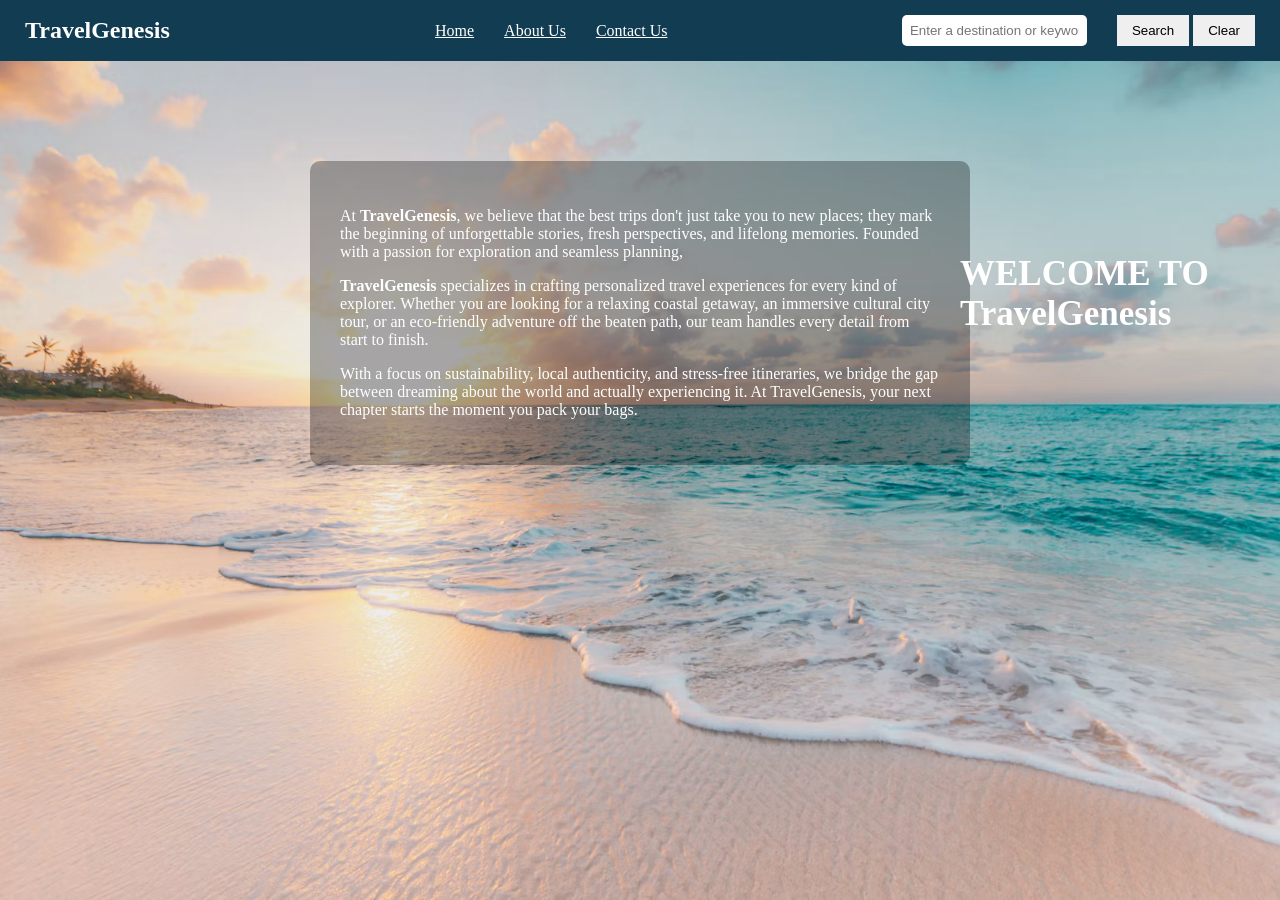
==== index.html @ edaaaf4a "Final Project, home, about us, contact, inluding navbar, image and intro text, styling css, and api." ====
<!DOCTYPE html>
<html lang="en">
<head>
    <meta charset="UTF-8">
    <title>Travel Recommendation</title>
    <link rel="stylesheet" href="./travel_recommendation.css">
</head>
<body>
    <nav>
        <h1>TravelGenesis</h1>
        <ul>
            <li><a href="./index.html" id="home">Home</a></li>
            <li><a href="./about_us.html" id="about_us">About Us</a></li>
            <li><a href="./contact_us.html" id="contact_us">Contact Us</a></li>
            
            <li><input type="text" id="questionInput" placeholder="Enter a destination or keyword"></li>
            <li><button id='searchBtn'>Search</button>
                <button id='clearBtn'>Clear</button>
            </li>
        </ul>
    </nav>
    <div class="pageContent">
        <h2>WELCOME TO TravelGenesis</h2>
        <p>
            At <strong>TravelGenesis</strong>, we believe that the best trips don't just take you to new places; 
            they mark the beginning of unforgettable stories, fresh perspectives, and lifelong memories.
            Founded with a passion for exploration and seamless planning, 
        </p>
        <p>    
            <strong>TravelGenesis</strong> specializes in crafting personalized travel experiences for every kind of explorer. 
            Whether you are looking for a relaxing coastal getaway, an immersive cultural city tour, 
            or an eco-friendly adventure off the beaten path, our team handles every detail from start to finish.
        </p>
        <p> 
            With a focus on sustainability, local authenticity, and stress-free itineraries, 
            we bridge the gap between dreaming about the world and actually experiencing it. 
            At TravelGenesis, your next chapter starts the moment you pack your bags.
        </p>    
    </div>
    <div style="positon: relative;"> 
    </div>
    <div>
    <p>
    </p>
</div>

    <script src="./travel_recommendation.js"></script>
</body>
</html>
---- travel_recommendation.css ----
body {
    background-image: url("./beach.avif");
    background-size: cover;
    background-position: center;
    background-repeat: no-repeat;
    background-attachment: fixed;
    min-height: 100vh;
    margin: 0;
}

nav {
    display:flex;
    align-items: center;
    background-color: #123c52;
    padding: 15px 25px;
}

nav h1 {
    color: white;
    margin:0;
    flex: 1;
}

nav a {
    color: white;
    text-decoration: underline;
}

nav a:hover {
    text-decoration: underline;
}

nav ul {
    display: flex;
    align-items: center;
    justify-content: flex-end;
    gap: 30px;
    list-style: none;
    margin: 0;
    padding: 0;
    flex: 2;
    
}

nav ul li:nth-child(3) {
    margin-right: auto;
}

nav input {
    padding: 8px;
    border-radius: 5px;
    border: none;
}

nav button {
    padding: 8px 15px;
    border: none;
    cursor: pointer;    
}

nav button:hover {
    background-color: #b8e0e9;
}

h2 {
    font-size: 35px;
    position: absolute;
    top: 25%;
    left: 75%;
    color: white
}

.pageContent {
    padding: 30px;
    max-width: 600px;
    margin: 100px auto;
    color: white;
    background-color: rgba(0, 0, 0, 0.30);
    border-radius: 10px;
}
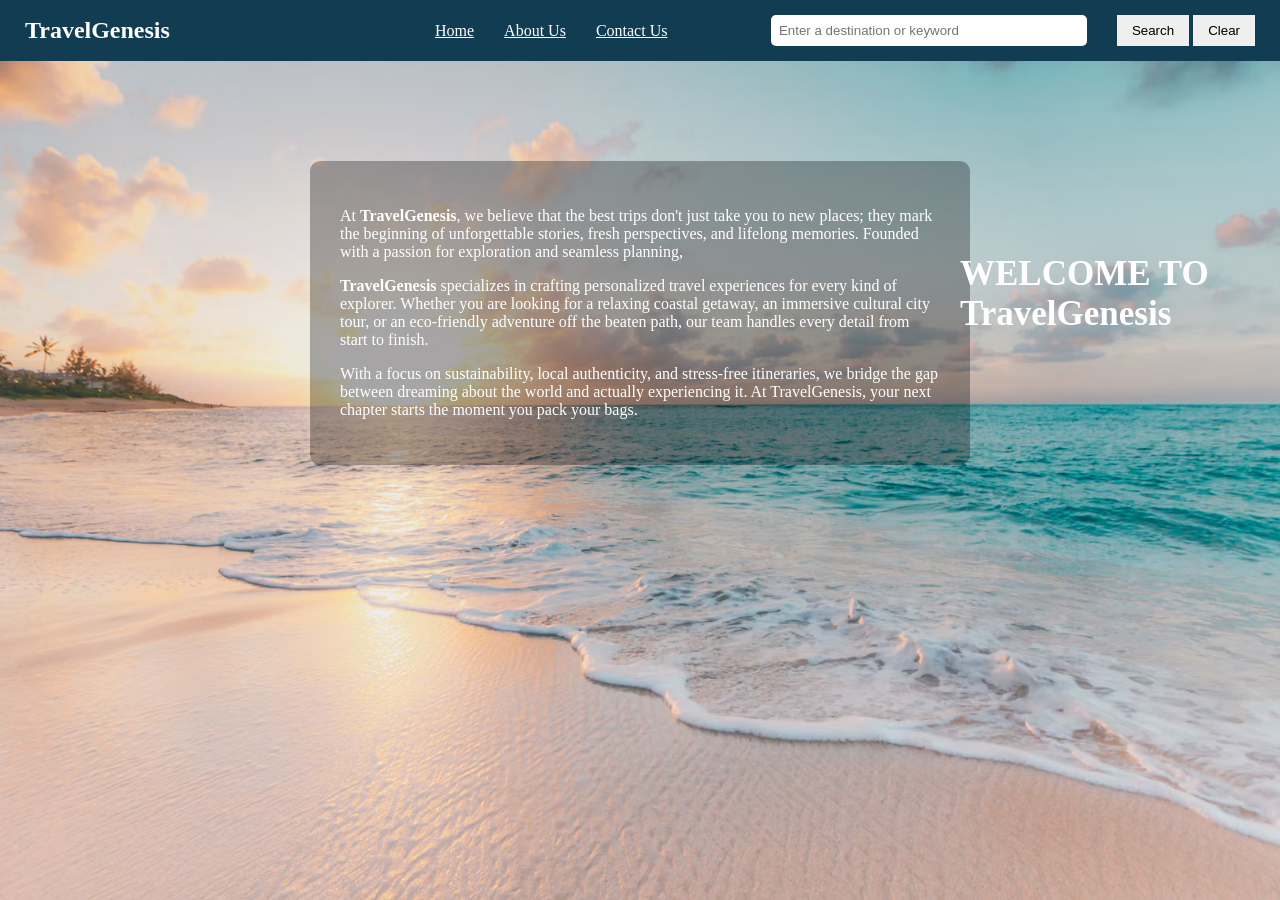
==== commit 01bf0d24: "Add TravelGenesis pages and styling" ====
--- a/index.html
+++ b/index.html
@@ -36,6 +36,7 @@
             we bridge the gap between dreaming about the world and actually experiencing it. 
             At TravelGenesis, your next chapter starts the moment you pack your bags.
         </p>    
+        
     </div>
     <div style="positon: relative;"> 
     </div>
--- a/travel_recommendation.css
+++ b/travel_recommendation.css
@@ -47,6 +47,7 @@
 }
 
 nav input {
+    width: 300px;
     padding: 8px;
     border-radius: 5px;
     border: none;
@@ -78,3 +79,53 @@
     background-color: rgba(0, 0, 0, 0.30);
     border-radius: 10px;
 }
+
+/* Contact Us Page */
+
+.contactIntro {
+    max-width: 500px;
+    margin: 40px auto 20px;
+    text-align: center;
+    color: white;
+    padding: 20px;
+    background-color: rgba(0, 0, 0, 0.30);
+    border-radius: 10px;
+}
+
+#contactForm {
+    max-width: 500px;
+    margin: 30px auto;
+    padding: 30px;
+    background-color: rgba(0, 0, 0, 0.30);
+    border-radius: 10px;
+    color: white;
+}
+
+#contactForm div {
+    margin-bottom: 15px;
+}
+
+#contatForm label {
+    display: block;
+    margin-bottom: 5px;
+}
+
+#contactForm input,
+#contactForm textarea {
+    width: 100%;
+    padding: 10px;
+    border-radius: 5px;
+    border: none;
+    box-sizing: border-box;
+}
+
+#contactForm button {
+    padding: 10px 25px;
+    border: none;
+    border-radius: 5px;
+    cursor: pointer;
+}
+
+#contactForm button:hover {
+    background-color: #b8e0e9;
+}
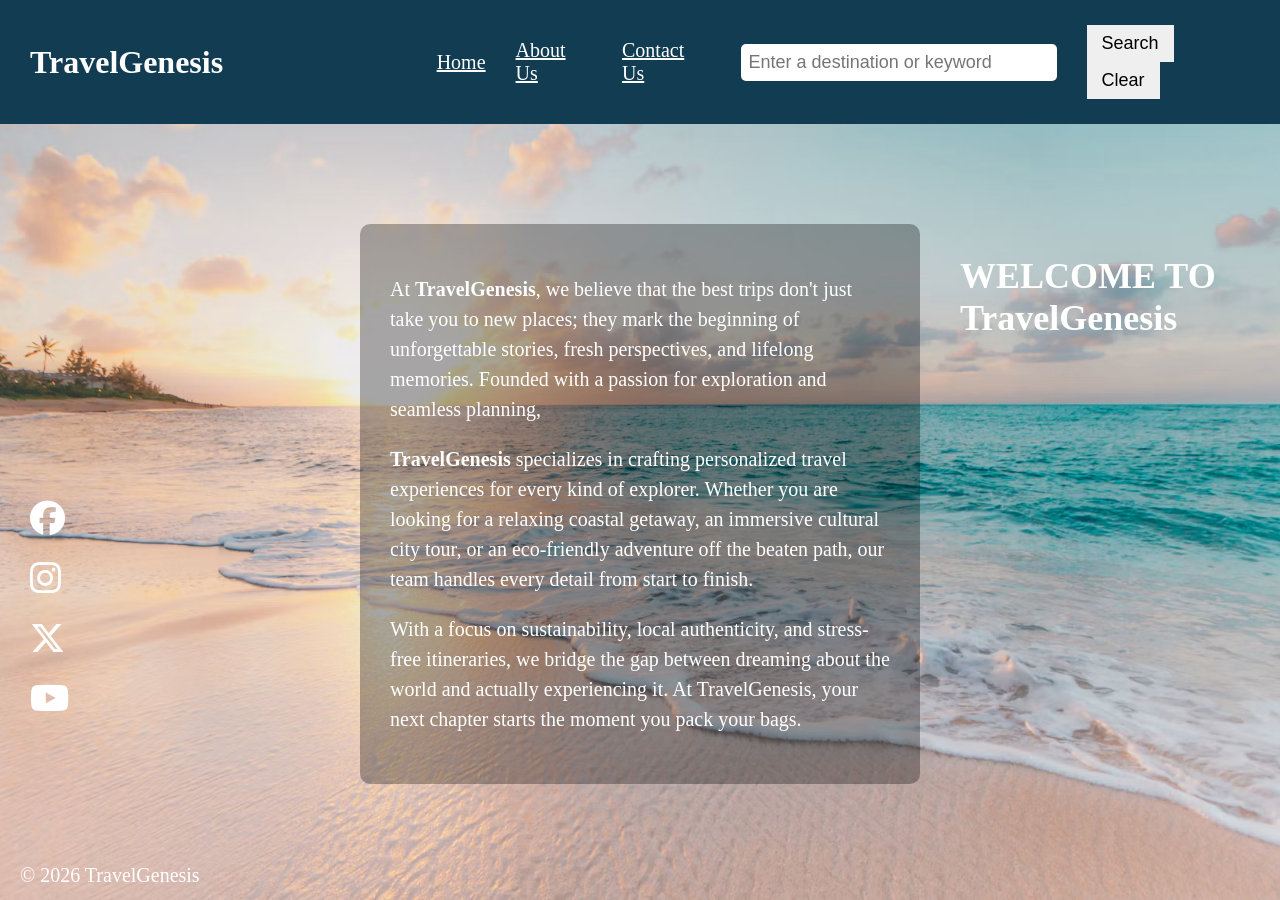
==== commit f86c6fcd: "Add footer with social media icons" ====
--- a/index.html
+++ b/index.html
@@ -2,11 +2,14 @@
 <html lang="en">
 <head>
     <meta charset="UTF-8">
+    <meta name="viewport" content="width=device-width, initial-scale=1.0">
     <title>Travel Recommendation</title>
     <link rel="stylesheet" href="./travel_recommendation.css">
+    <link rel="stylesheet" href="https://cdnjs.cloudflare.com/ajax/libs/font-awesome/6.5.2/css/all.min.css">
 </head>
 <body>
     <nav>
+        
         <h1>TravelGenesis</h1>
         <ul>
             <li><a href="./index.html" id="home">Home</a></li>
@@ -36,14 +39,25 @@
             we bridge the gap between dreaming about the world and actually experiencing it. 
             At TravelGenesis, your next chapter starts the moment you pack your bags.
         </p>    
-        
     </div>
-    <div style="positon: relative;"> 
-    </div>
-    <div>
-    <p>
-    </p>
-</div>
+    <footer>
+        <div class="socialLinks">
+            <div class="socialLinks">
+                <a href="https://www.facebook.com/" target="_blank" aria-label="Facebook">
+                    <i class="fa-brands fa-facebook"></i>
+                </a>
+                <a href="https://www.instagram.com/" target="_blank" aria-label="Instagram">
+                    <i class="fa-brands fa-instagram"></i>
+                </a>
+                <a href="https://x.com/" target="_blank" aria-label="X">
+                    <i class="fa-brands fa-x-twitter"></i>
+                </a>
+            <a href="https://www.youtube.com/" target="_blank" aria-label="YouTube">
+                <i class="fa-brands fa-youtube"></i>
+            </a>
+        </div>
+    <p>© 2026 TravelGenesis</p>
+</footer>
 
     <script src="./travel_recommendation.js"></script>
 </body>
--- a/travel_recommendation.css
+++ b/travel_recommendation.css
@@ -6,24 +6,33 @@
     background-attachment: fixed;
     min-height: 100vh;
     margin: 0;
+    min-height: 100vh;
+    display: flex;
+    flex-direction: column;
+    font-size: 20px;
 }
 
 nav {
     display:flex;
     align-items: center;
     background-color: #123c52;
-    padding: 15px 25px;
+    padding: 25px 30px;
+    position: sticky;
+    top: 0;
+    z-index: 1000;
 }
 
 nav h1 {
     color: white;
     margin:0;
     flex: 1;
+    font-size: 32px;
 }
 
 nav a {
     color: white;
     text-decoration: underline;
+    font-size: 20px;
 }
 
 nav a:hover {
@@ -59,21 +68,26 @@
     cursor: pointer;    
 }
 
+nav input,
+nav button {
+    font-size:18px;
+}
+
 nav button:hover {
     background-color: #b8e0e9;
 }
 
 h2 {
-    font-size: 35px;
+    font-size: 36px;
     position: absolute;
     top: 25%;
     left: 75%;
-    color: white
+    color: white;
 }
 
 .pageContent {
     padding: 30px;
-    max-width: 600px;
+    max-width: 500px;
     margin: 100px auto;
     color: white;
     background-color: rgba(0, 0, 0, 0.30);
@@ -81,6 +95,26 @@
 }
 
 /* Contact Us Page */
+
+.contactInfo {
+    max-width: 500px;
+    margin: 30px auto;
+    padding: 20px 30px;
+    background-color: rgba(0, 0, 0, 0.30);
+    border-radius: 10px;
+    color: white;
+    text-align: center;
+    background-attachment: fixed;
+}
+
+.contactInfo a {
+    color: white;
+    text-decoration: none;
+}
+
+.contactInfo a:hover {
+    text-decoration: underline;
+}
 
 .contactIntro {
     max-width: 500px;
@@ -105,7 +139,7 @@
     margin-bottom: 15px;
 }
 
-#contatForm label {
+#contactForm label {
     display: block;
     margin-bottom: 5px;
 }
@@ -128,4 +162,72 @@
 
 #contactForm button:hover {
     background-color: #b8e0e9;
-}+}
+
+.contactLayout {
+    width: 90%;
+    max-width: 700px;
+    margin: 20px 5% 60px auto;
+    text-align: center;
+}
+
+.contactLayout h2 {
+    position: static;
+    color: white;
+    font-size: 32px;
+}
+
+.contactIntro,
+.contactInfo,
+#contactForm {
+    width: 100%;
+    max-width: none;
+    box-sizing: border-box;
+    margin: 25px auto;
+}
+
+/* Footer oon the side of the website */
+
+footer {
+    position: absolute;
+    padding: 20px;
+    color: white;
+}
+
+footer p {
+    position: fixed;
+    bottom: 10px;
+    left: 20px;
+    margin: 0;
+}
+
+.socialLinks {
+    position: fixed;
+    left: 30px;
+    top: 500px;
+    display: flex;
+    flex-direction: column;
+    gap: 20px;
+    z-index: 10;
+}
+
+.socialLinks a {
+    color: white;
+    font-size: 35px;
+}
+
+.socialLinks a:hover {
+    color: #b8e0e9;
+}
+
+p {
+    font-size: 20px;
+    line-height: 1.5;
+}
+
+label,
+#contactForm input,
+#contactForm textarea {
+    font-size: 18px;
+}
+
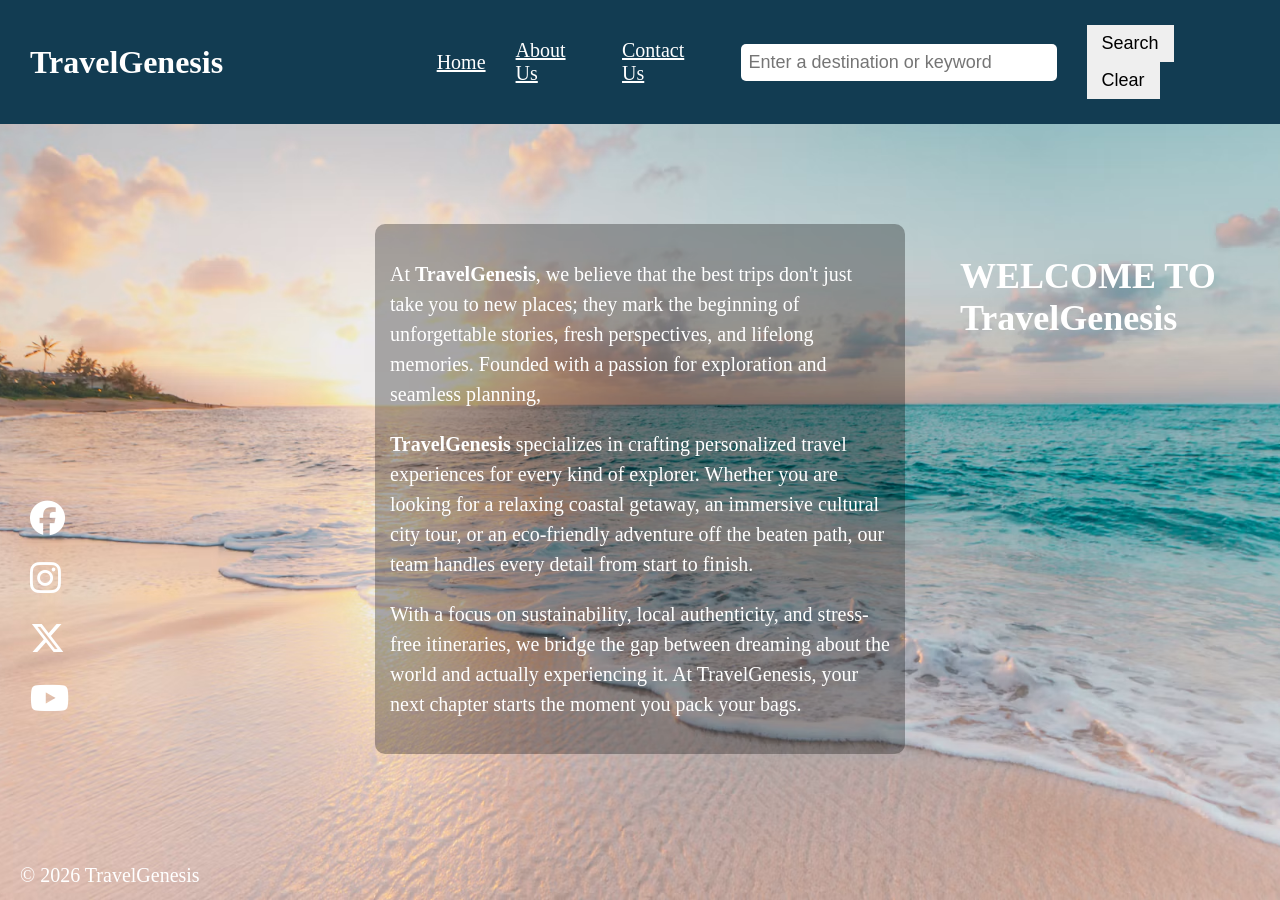
==== commit 2e01d54f: "Fixed Bugs, added in .json images paths" ====
--- a/index.html
+++ b/index.html
@@ -9,7 +9,6 @@
 </head>
 <body>
     <nav>
-        
         <h1>TravelGenesis</h1>
         <ul>
             <li><a href="./index.html" id="home">Home</a></li>
@@ -42,7 +41,6 @@
     </div>
     <footer>
         <div class="socialLinks">
-            <div class="socialLinks">
                 <a href="https://www.facebook.com/" target="_blank" aria-label="Facebook">
                     <i class="fa-brands fa-facebook"></i>
                 </a>
@@ -57,8 +55,7 @@
             </a>
         </div>
     <p>© 2026 TravelGenesis</p>
-</footer>
-
+    </footer>
     <script src="./travel_recommendation.js"></script>
 </body>
 </html>
--- a/travel_recommendation.css
+++ b/travel_recommendation.css
@@ -86,9 +86,10 @@
 }
 
 .pageContent {
-    padding: 30px;
+    padding: 15px;
     max-width: 500px;
     margin: 100px auto;
+    border: 80px;
     color: white;
     background-color: rgba(0, 0, 0, 0.30);
     border-radius: 10px;
@@ -167,7 +168,7 @@
 .contactLayout {
     width: 90%;
     max-width: 700px;
-    margin: 20px 5% 60px auto;
+    margin: 20px auto 60px;
     text-align: center;
 }
 
@@ -231,3 +232,40 @@
     font-size: 18px;
 }
 
+/* Meet the team */
+
+.team {
+    color: white;
+    font-size: 30px;
+    margin-bottom: 20px;
+    text-align: center;
+}
+
+.teamMembers {
+    display: grid;
+    grid-template-columns: repeat(3, 1fr);
+    gap: 20px;
+    max-width: 1200px;
+    margin: 30px auto;
+}
+
+.teamCard {
+    flex: 1;
+    padding: 20px;
+    background-color: rgba(0, 0, 0, 0.30);
+    border-radius: 10px;
+    color: white;
+}
+
+.teamCard p {
+    margin: 0;
+}
+
+.teamCard img {
+    width: 100px;
+    height: 120px;
+    object-fit: cover;
+    border-radius: 50%;
+    display: block;
+    margin: 0 auto 15px;
+}
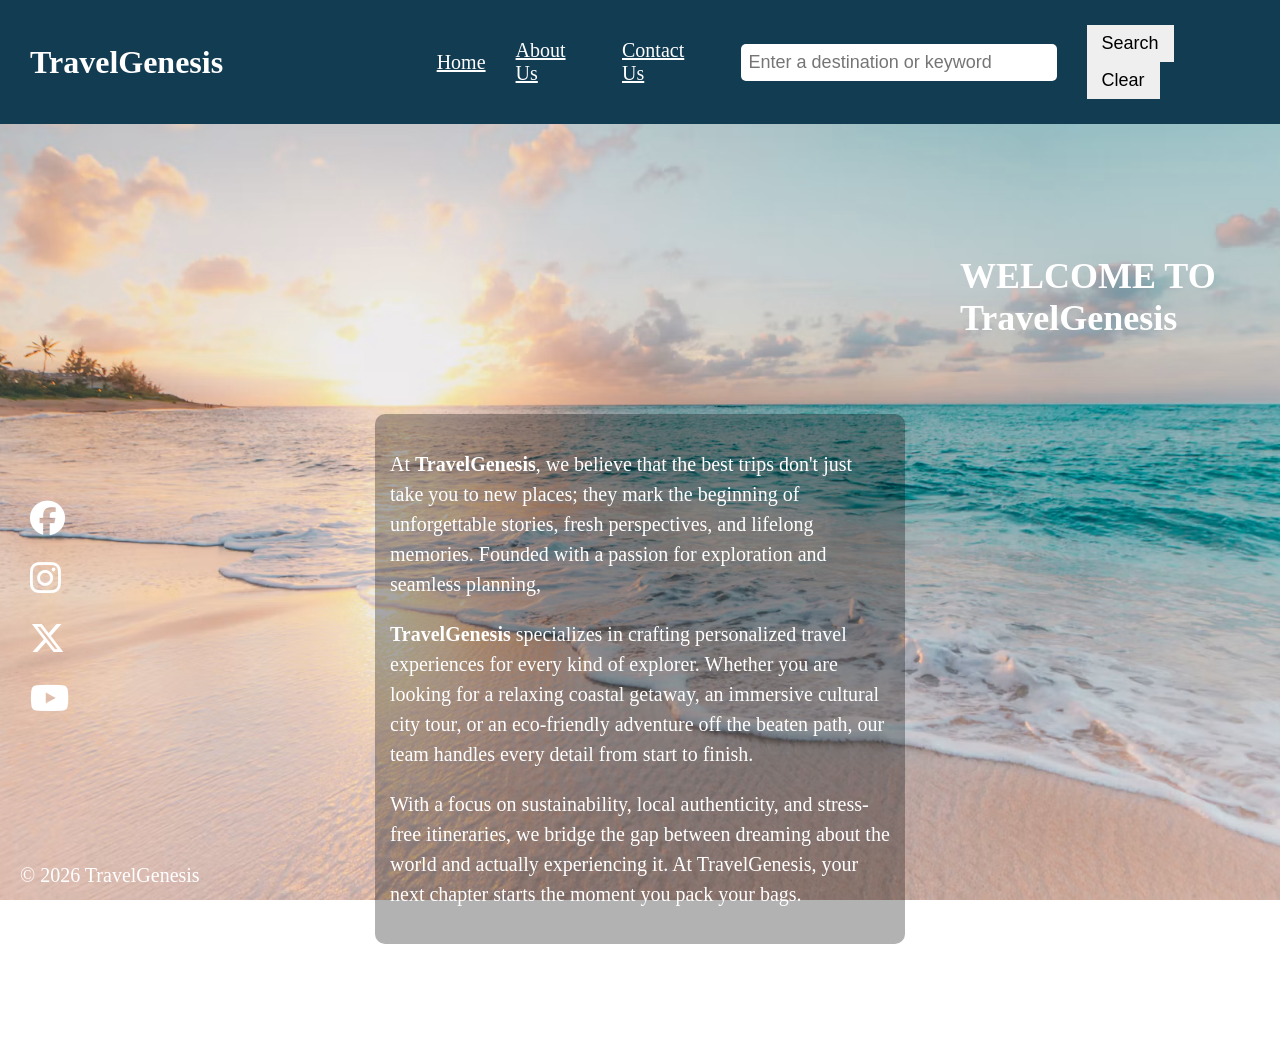
==== commit c762daa5: "Add travel recommendation and results layout, fixed bugs" ====
--- a/index.html
+++ b/index.html
@@ -21,7 +21,8 @@
             </li>
         </ul>
     </nav>
-    <div class="pageContent">
+    <div id="searchResults"></div>
+    <div class="pageContent" id="intro">
         <h2>WELCOME TO TravelGenesis</h2>
         <p>
             At <strong>TravelGenesis</strong>, we believe that the best trips don't just take you to new places; 
--- a/travel_recommendation.css
+++ b/travel_recommendation.css
@@ -269,3 +269,40 @@
     display: block;
     margin: 0 auto 15px;
 }
+
+/* Travel Recommendations */
+
+#searchResults {
+    display: grid;
+    grid-template-columns: repeat(3, 1fr);
+    gap: 25px;
+    max-width: 1300px;
+    margin: 150px auto 40px;
+}
+
+.recommendation {
+    width: auto;
+    padding: 20px;
+    background-color: rgba(0, 0, 0, 0.30);
+    border-radius: 10px;
+    color: white;
+    text-align: center;
+    min-width: 300px;
+    box-sizing: border-box;
+}
+
+.recommendation img {
+    width: 100%;
+    height: 200px;
+    object-fit: cover;
+    border-radius: 8px;
+}
+
+.recommendation h3 {
+    font-size: 24px;
+}
+
+.recommendation p {
+    font-size: 18px;
+    line-height: 1.5;
+}
